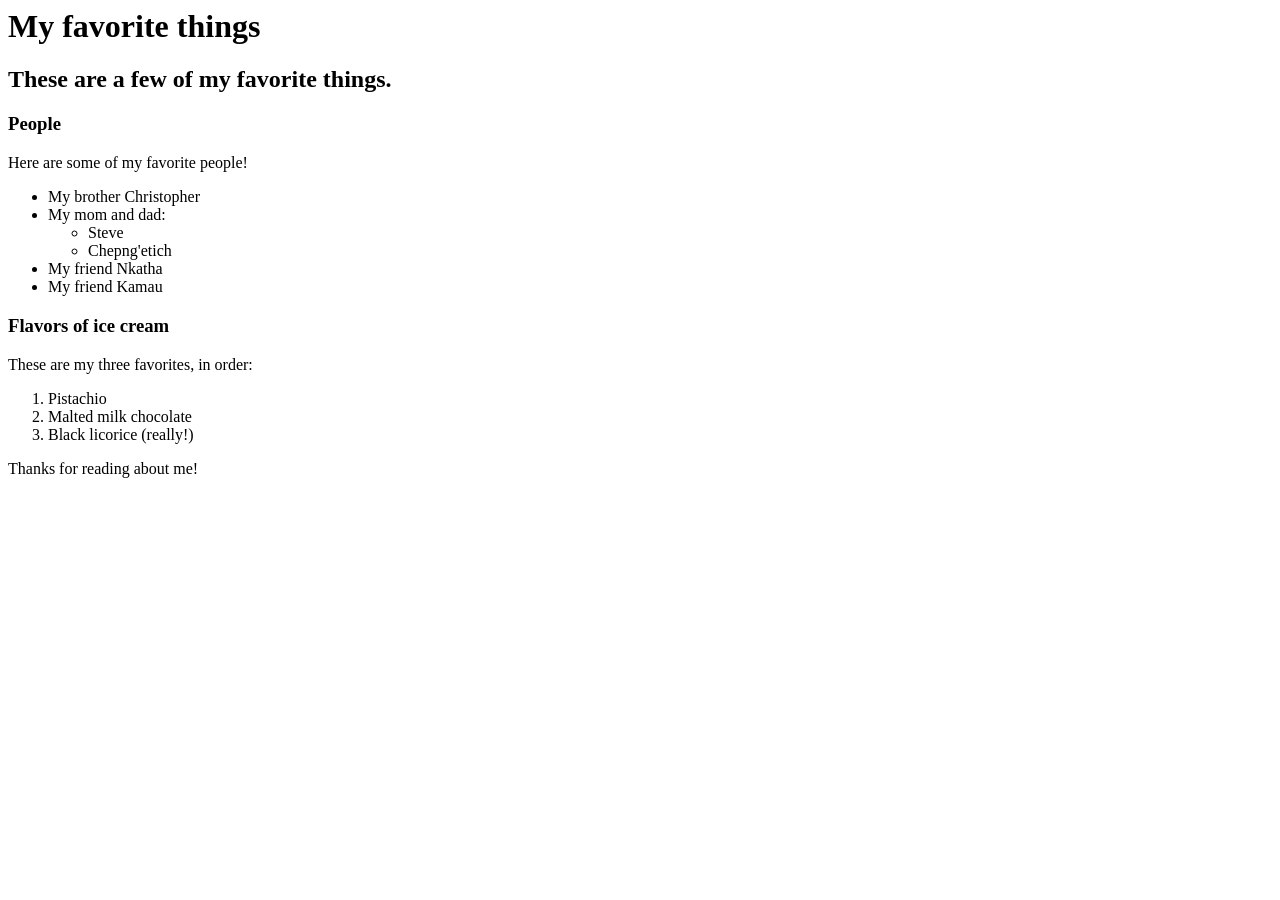
==== favorite-things.html @ f992f191 "add web page with info on favorite things" ====
<html>

<head>
  <title>Michael's favorite things</title>
</head>

<body>
  <h1>My favorite things</h1>
  <h2>These are a few of my favorite things.</h2>

  <h3>People</h3>
  <p>Here are some of my favorite people!</p>
  <ul>
    <li>My brother Christopher</li>
    <li>My mom and dad:
      <ul>
        <li>Steve</li>
        <li>Chepng'etich</li>
      </ul>
    </li>
    <li>My friend Nkatha</li>
    <li>My friend Kamau</li>
  </ul>

  <h3>Flavors of ice cream</h3>
  <p>These are my three favorites, in order:</p>
  <ol>
    <li>Pistachio</li>
    <li>Malted milk chocolate</li>
    <li>Black licorice (really!)</li>
  </ol>

  <p>Thanks for reading about me!</p>
</body>

</html>
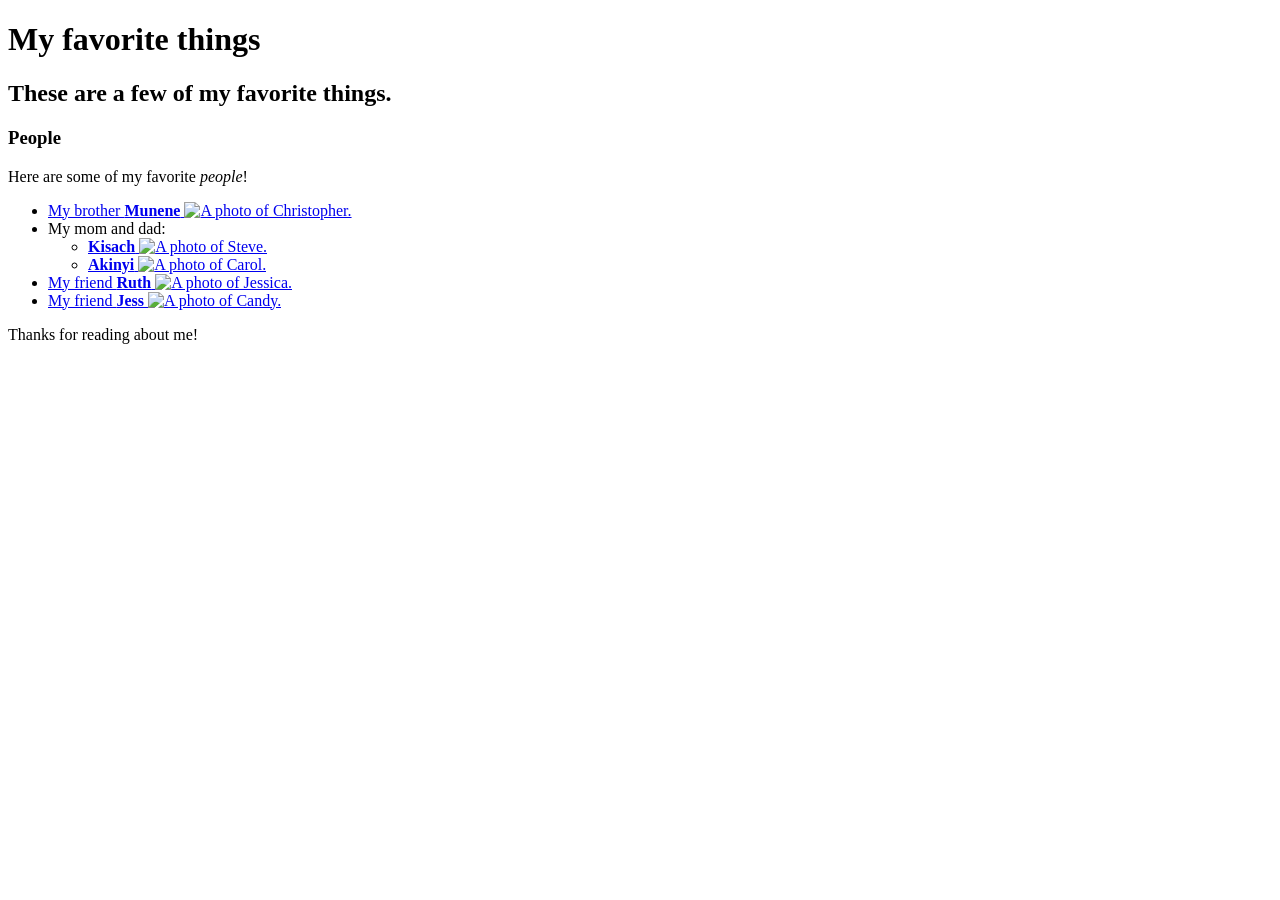
==== commit 4b29a159: "added image" ====
--- a/favorite-things.html
+++ b/favorite-things.html
@@ -1,3 +1,4 @@
+<!DOCTYPE html>
 <html>
 
 <head>
@@ -9,26 +10,44 @@
   <h2>These are a few of my favorite things.</h2>
 
   <h3>People</h3>
-  <p>Here are some of my favorite people!</p>
+  <p>Here are some of my favorite <em>people</em>!</p>
   <ul>
-    <li>My brother Christopher</li>
-    <li>My mom and dad:
+    <li>
+      <a href="http://www.example.com/christopher.html">
+          My brother <strong>Munene</strong>
+          <img src="img/christopher.jpeg" alt="A photo of Christopher.">
+        </a>
+    </li>
+    <li>
+      My mom and dad:
       <ul>
-        <li>Steve</li>
-        <li>Chepng'etich</li>
+        <li>
+          <a href="http://www.example.com/steve.html">
+              <strong>Kisach</strong>
+              <img src="img/steve.jpeg" alt="A photo of Steve.">
+            </a>
+        </li>
+        <li>
+          <a href="http://www.example.com/carol.html">
+              <strong>Akinyi</strong>
+              <img src="img/carol.jpeg" alt="A photo of Carol.">
+            </a>
+        </li>
       </ul>
     </li>
-    <li>My friend Nkatha</li>
-    <li>My friend Kamau</li>
+    <li>
+      <a href="http://www.example.com/jessica.html">
+          My friend <strong>Ruth</strong>
+          <img src="img/jessica.jpeg" alt="A photo of Jessica.">
+        </a>
+    </li>
+    <li>
+      <a href="http://www.example.com/candy.html">
+          My friend <strong>Jess</strong>
+          <img src="img/candy.jpeg" alt="A photo of Candy.">
+        </a>
+    </li>
   </ul>
-
-  <h3>Flavors of ice cream</h3>
-  <p>These are my three favorites, in order:</p>
-  <ol>
-    <li>Pistachio</li>
-    <li>Malted milk chocolate</li>
-    <li>Black licorice (really!)</li>
-  </ol>
 
   <p>Thanks for reading about me!</p>
 </body>
